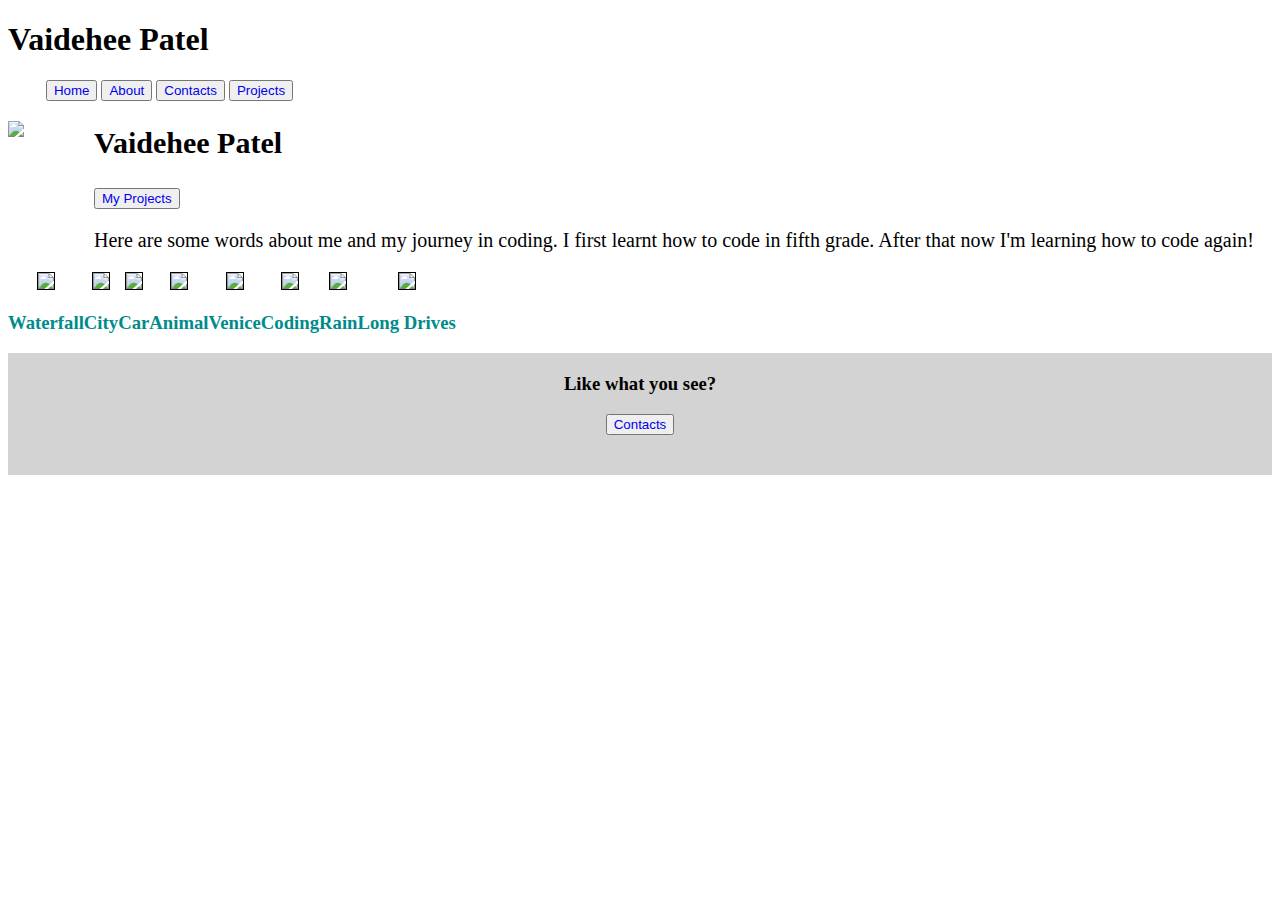
==== index.html @ 4084a919 "thursday userinterface 2 week1" ====
<!DOCTYPE html>
<html lang="en">
<head>
    <link rel="stylesheet" href="style/index.css" />
    <link rel="aboutsheet" href="about.html"/>
    <link rel="contactsheet" href="contact.html"/>
    <link rel = "projectsheet" href="projects.html"/>
    <meta charset="UTF-8">
    <meta name="viewport" content="width=device-width, initial-scale=1.0">
    <title>Document</title>
</head>
<body>
    <header>
        <div class = "header">
          <h1> Vaidehee Patel</h1>
            <nav>
              <button><a href ="index.html" >Home</a></button>
              <button><a href ="about.html"> About </a></button>
              <button><a href ="contact.html">Contacts</a></button>
              <button><a href ="projects.html">Projects</a></button>
            </nav>
          </div>
        </header>
        <section class ="part1">
          <div class = "part11">
            <img src = "https://picsum.photos/id/1050/6000/4000">
          </div>
          <div class ="part12">
            <h2> Vaidehee Patel</h2>
            <button><a href = "projects.html"> My Projects</a></button>
            <div class ="part121">
            <p>Here are some words about me and my journey in coding. I first learnt how to code in fifth grade. After that now I'm learning how to code again!</p>
            </div>
          </div>
        </section>
        <section class ="part2">
          <div class = part21>
            <img src = "https://picsum.photos/id/1039/6945/4635">
            <h3>Waterfall</h3>
          </div>
          <div class="part22">
            <img src = "https://picsum.photos/id/1067/5760/3840">
            <h3>City</h3>
          </div>
          <div class="part233">
            <img src = "https://picsum.photos/id/1071/3000/1996">
            <h3>Car</h3>
          </div>
          <div class="part24">
            <img src = "https://picsum.photos/id/1074/5472/3648">
            <h3>Animal</h3>
          </div>
          <div class="part25">
            <img src = "https://picsum.photos/id/164/1200/800">
            <h3>Venice</h3>
          </div>
          <div class="part26">
            <img src = "https://picsum.photos/id/180/2400/1600">
            <h3>Coding</h3>
          </div>
          <div class="part27">
            <img src = "https://picsum.photos/id/178/2592/1936">
            <h3>Rain</h3>
          </div>
          <div class="part28">
            <img src = "https://picsum.photos/id/191/2560/1707">
            <h3>Long Drives</h3>
          </div>
        </section>
        <footer>
          <div class = "footer">
          <h3>Like what you see?</h3>
          <button><a href = "contact.html">Contacts</a></button>
          </div>
          <div class = footer2>

          </div>
        </footer>
</body>
</html>
---- style/index.css ----
/* Add CSS styling here */
.header nav{
    margin-left: 3%;
}
.header nav a{
    text-decoration: none;
}
.part1{
    display:flex;
}
.part1 div img{
    border :20px;
    padding-right:70px;
    padding-top:20px;
    padding-bottom:20px;
    width :500px;
}
.part12{
   text-align:left;
  font-size: 20px;
}
.part12 a{
    text-decoration: none;
}
.part2 div img{
    width :320px;
    border:1px solid black;
}
.part2{
    display: flex;
    flex-direction: row;
    flex-wrap: wrap;
    text-align:center;
    font-family: 'Grenze Gotisch', cursive;
    color:darkcyan;
}
.footer{
    height:120px;
    border : 1px solid lightgrey;
    background-color:lightgrey;
    text-align:center;
}
.footer h3{
    align-content:center;
}
.footer button a{
    text-decoration: none;
    height:30px;
}
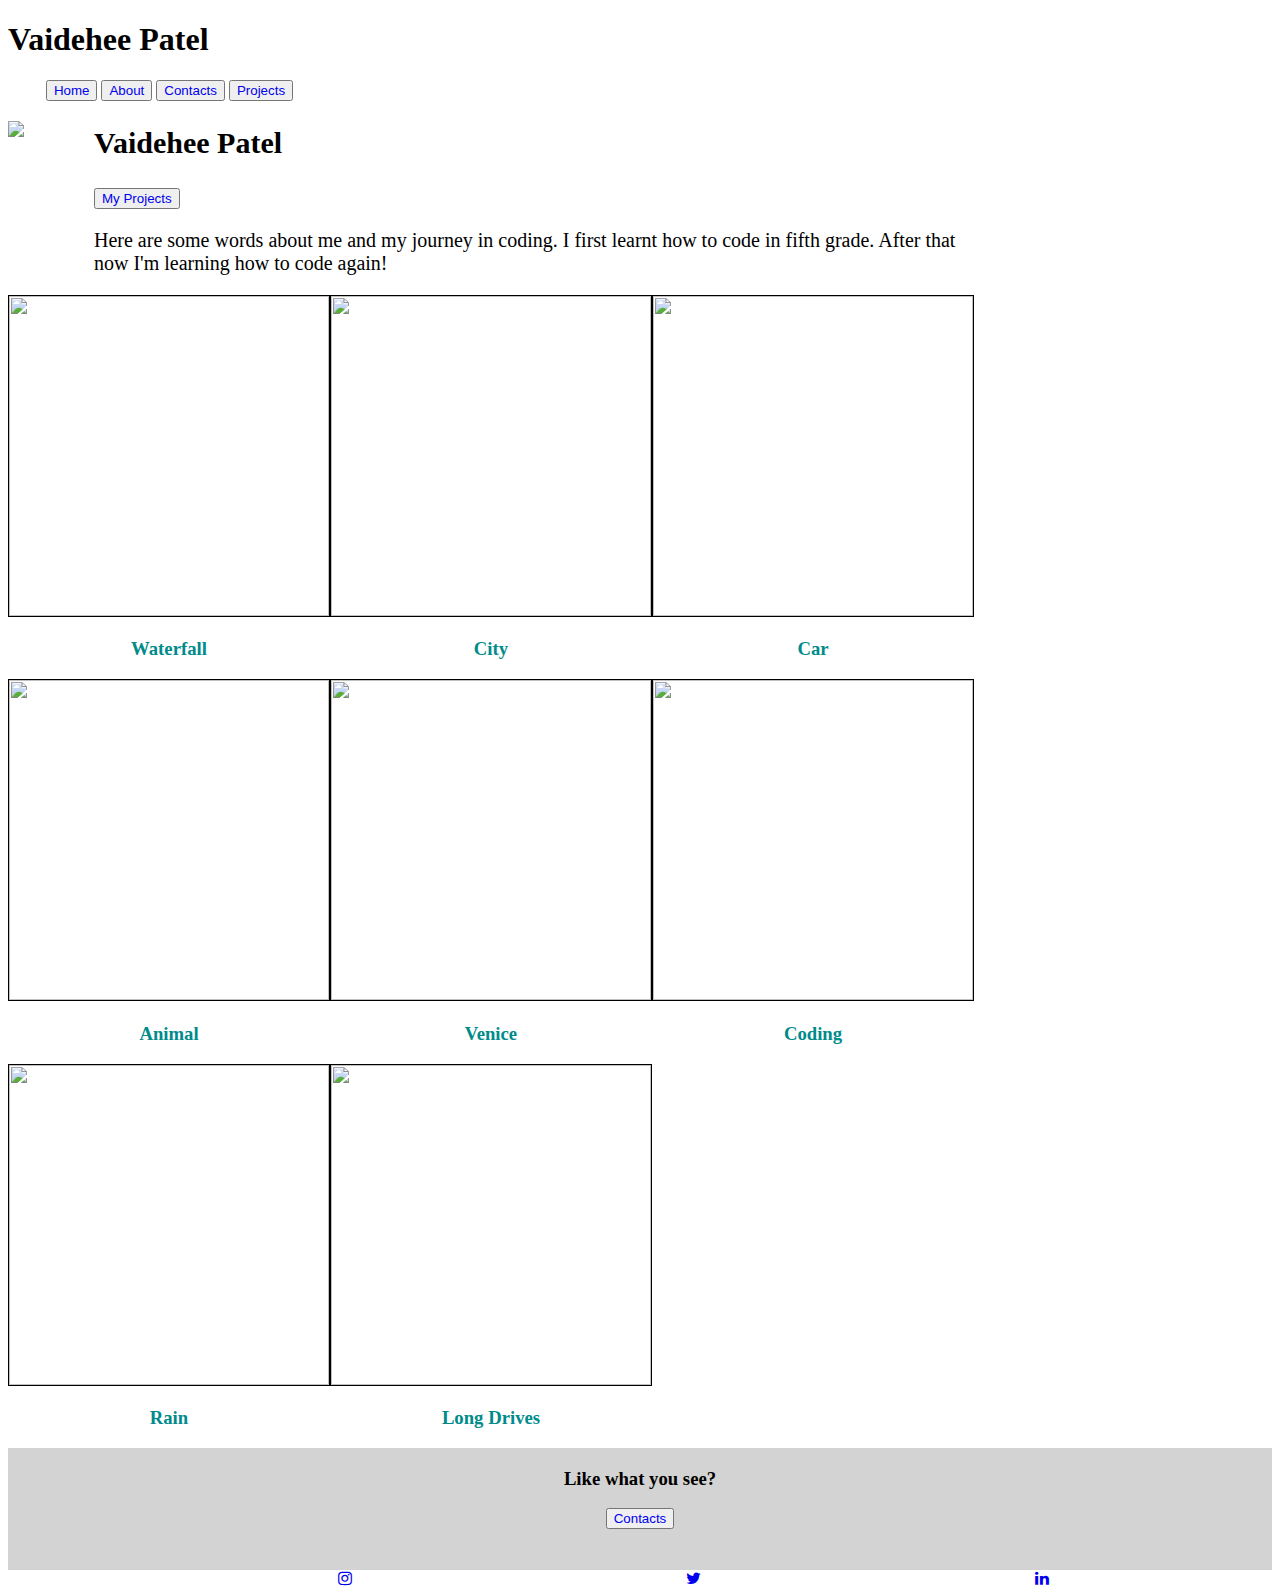
==== commit f8dc6566: "this the the final for thurs project" ====
--- a/index.html
+++ b/index.html
@@ -5,6 +5,7 @@
     <link rel="aboutsheet" href="about.html"/>
     <link rel="contactsheet" href="contact.html"/>
     <link rel = "projectsheet" href="projects.html"/>
+    <link rel="stylesheet" href="https://cdnjs.cloudflare.com/ajax/libs/font-awesome/4.7.0/css/font-awesome.min.css">
     <meta charset="UTF-8">
     <meta name="viewport" content="width=device-width, initial-scale=1.0">
     <title>Document</title>
@@ -73,6 +74,11 @@
           <button><a href = "contact.html">Contacts</a></button>
           </div>
           <div class = footer2>
+              <nav>
+                <a href="http://instagram.com" target="_blank"><i class="fa fa-instagram"></i></a>
+                <a href="http://twitter.com" target="_blank"><i class="fa fa-twitter"></i></a>
+                <a href ="https://linkedin.com" target="_blank"><i class="fa fa-linkedin"></i></a>
+              </nav>
 
           </div>
         </footer>
--- a/style/index.css
+++ b/style/index.css
@@ -22,8 +22,13 @@
 .part12 a{
     text-decoration: none;
 }
+.part121{
+    border:1px;
+    padding-right: 300px;;
+}
 .part2 div img{
     width :320px;
+    height:320px;
     border:1px solid black;
 }
 .part2{
@@ -46,4 +51,7 @@
 .footer button a{
     text-decoration: none;
     height:30px;
+}
+.footer2 nav a{
+    padding-left:330px;
 }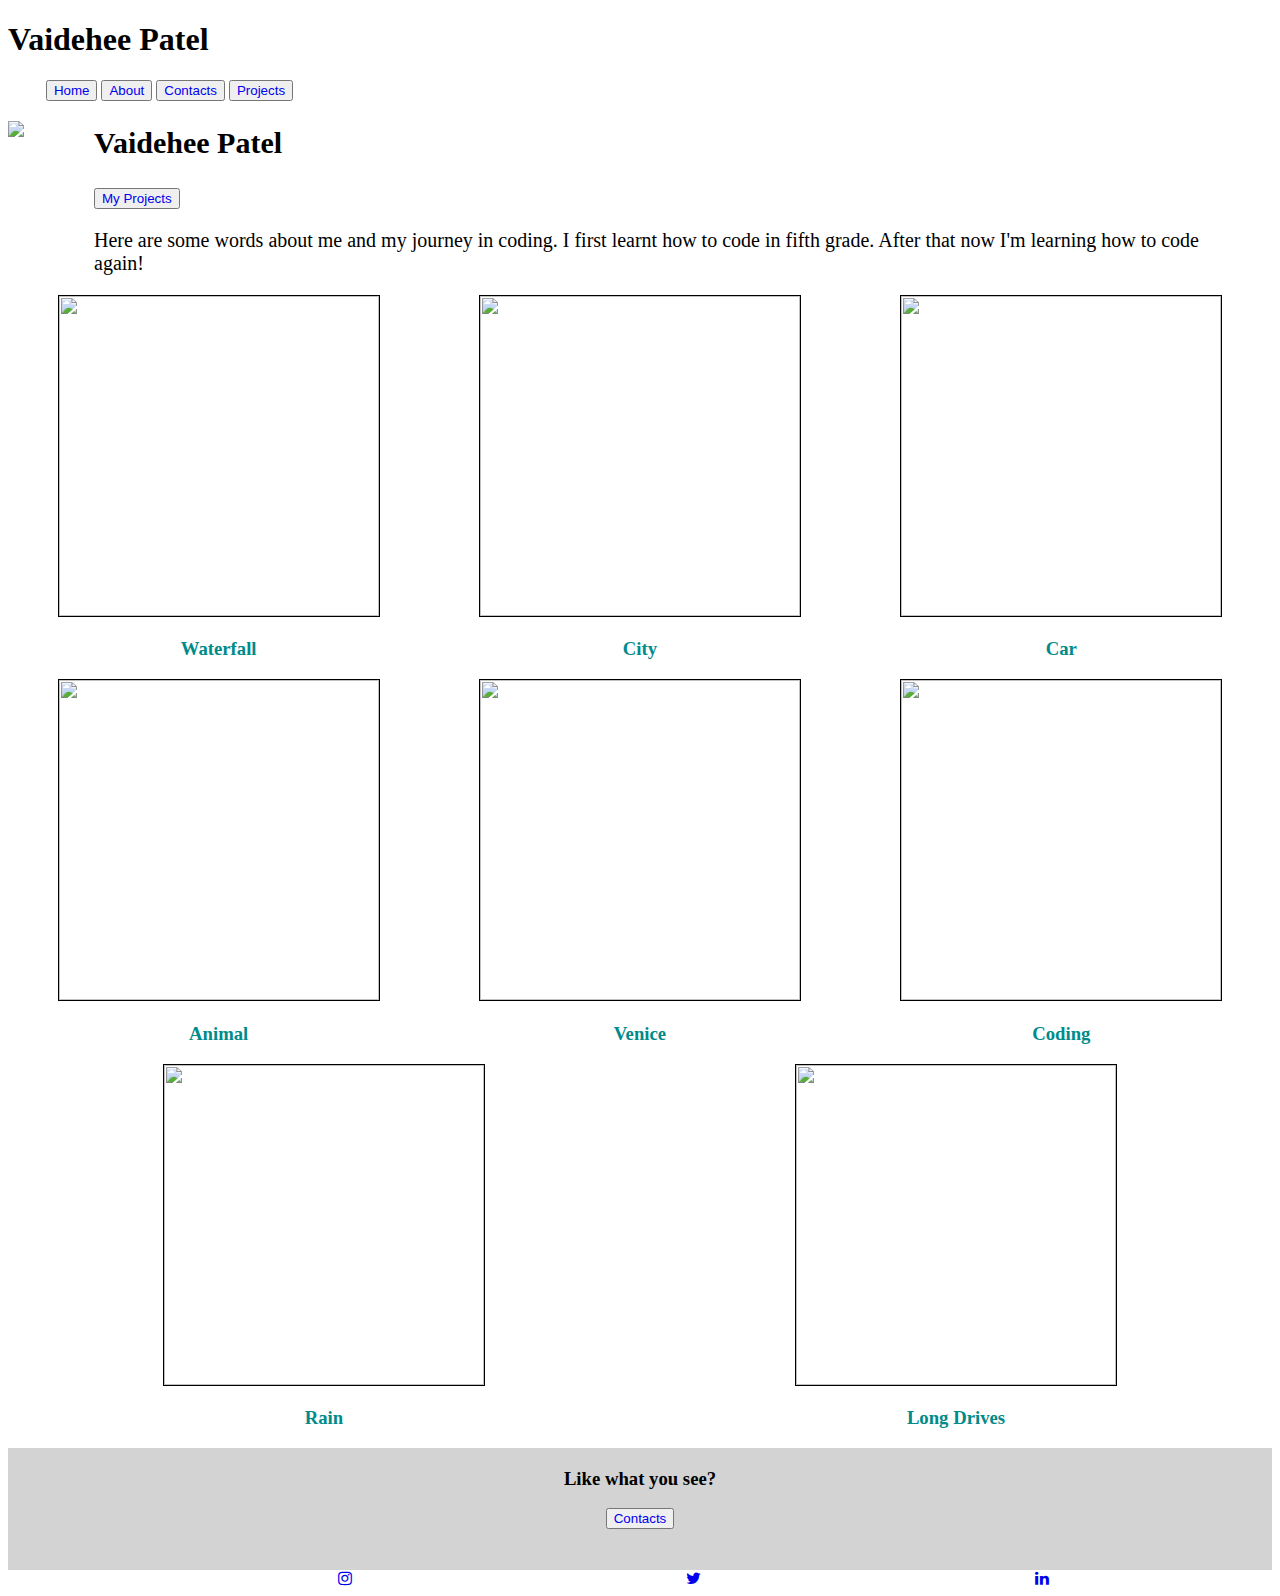
==== commit 49ef9107: "first done" ====
--- a/index.html
+++ b/index.html
@@ -11,7 +11,7 @@
     <title>Document</title>
 </head>
 <body>
-    <header>
+    <header> 
         <div class = "header">
           <h1> Vaidehee Patel</h1>
             <nav>
--- a/style/index.css
+++ b/style/index.css
@@ -13,7 +13,7 @@
     padding-right:70px;
     padding-top:20px;
     padding-bottom:20px;
-    width :500px;
+    width :570px; 
 }
 .part12{
    text-align:left;
@@ -24,7 +24,7 @@
 }
 .part121{
     border:1px;
-    padding-right: 300px;;
+    padding-right: 3%;
 }
 .part2 div img{
     width :320px;
@@ -35,6 +35,7 @@
     display: flex;
     flex-direction: row;
     flex-wrap: wrap;
+    justify-content: space-around;
     text-align:center;
     font-family: 'Grenze Gotisch', cursive;
     color:darkcyan;
@@ -54,4 +55,21 @@
 }
 .footer2 nav a{
     padding-left:330px;
+}
+/*From here the media coding starts*/
+
+@media(max-width:800px){
+    h1{
+        text-align:center;
+    }
+    .header nav{
+        display:flex;
+        flex-flow:column wrap;
+        align-content:space-around;
+        width:15%;
+        padding:0 40%;
+    }
+    .part1{
+        flex-direction:column;
+    }
 }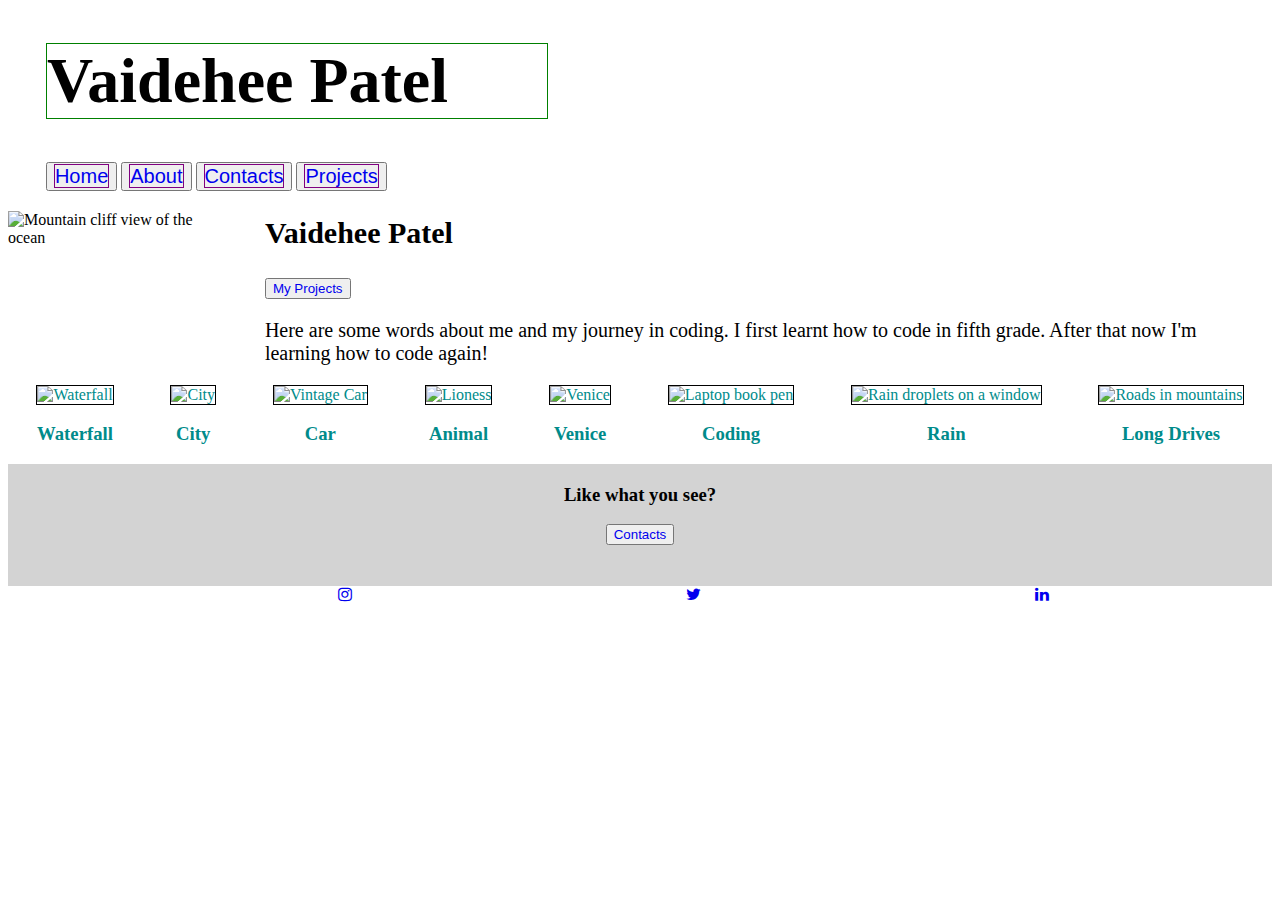
==== commit abbeb2f8: "stratch1" ====
--- a/index.html
+++ b/index.html
@@ -15,20 +15,20 @@
         <div class = "header">
           <h1> Vaidehee Patel</h1>
             <nav>
-              <button><a href ="index.html" >Home</a></button>
-              <button><a href ="about.html"> About </a></button>
-              <button><a href ="contact.html">Contacts</a></button>
-              <button><a href ="projects.html">Projects</a></button>
+              <button><a href ="index.html" title="Button for home page">Home</a></button>
+              <button><a href ="about.html" title="button for about page"> About </a></button>
+              <button><a href ="contact.html" title="button for contacts page">Contacts</a></button>
+              <button><a href ="projects.html" title="button for projects page">Projects</a></button>
             </nav>
           </div>
         </header>
         <section class ="part1">
           <div class = "part11">
-            <img src = "https://picsum.photos/id/1050/6000/4000">
+            <img src = "https://picsum.photos/id/1050/6000/4000" alt="Mountain cliff view of the ocean">
           </div>
-          <div class ="part12">
+          <div class ="part12"> 
             <h2> Vaidehee Patel</h2>
-            <button><a href = "projects.html"> My Projects</a></button>
+            <button><a href = "projects.html" title="button for projects page"> My Projects</a></button>
             <div class ="part121">
             <p>Here are some words about me and my journey in coding. I first learnt how to code in fifth grade. After that now I'm learning how to code again!</p>
             </div>
@@ -36,48 +36,48 @@
         </section>
         <section class ="part2">
           <div class = part21>
-            <img src = "https://picsum.photos/id/1039/6945/4635">
+            <img src = "https://picsum.photos/id/1039/6945/4635" alt="Waterfall">
             <h3>Waterfall</h3>
           </div>
           <div class="part22">
-            <img src = "https://picsum.photos/id/1067/5760/3840">
+            <img src = "https://picsum.photos/id/1067/5760/3840" alt="City">
             <h3>City</h3>
           </div>
           <div class="part233">
-            <img src = "https://picsum.photos/id/1071/3000/1996">
+            <img src = "https://picsum.photos/id/1071/3000/1996" alt="Vintage Car">
             <h3>Car</h3>
           </div>
           <div class="part24">
-            <img src = "https://picsum.photos/id/1074/5472/3648">
+            <img src = "https://picsum.photos/id/1074/5472/3648" alt="Lioness">
             <h3>Animal</h3>
           </div>
           <div class="part25">
-            <img src = "https://picsum.photos/id/164/1200/800">
+            <img src = "https://picsum.photos/id/164/1200/800" alt="Venice">
             <h3>Venice</h3>
           </div>
           <div class="part26">
-            <img src = "https://picsum.photos/id/180/2400/1600">
+            <img src = "https://picsum.photos/id/180/2400/1600" alt="Laptop book pen">
             <h3>Coding</h3>
           </div>
           <div class="part27">
-            <img src = "https://picsum.photos/id/178/2592/1936">
+            <img src = "https://picsum.photos/id/178/2592/1936" alt="Rain droplets on a window">
             <h3>Rain</h3>
           </div>
           <div class="part28">
-            <img src = "https://picsum.photos/id/191/2560/1707">
+            <img src = "https://picsum.photos/id/191/2560/1707" alt="Roads in mountains">
             <h3>Long Drives</h3>
           </div>
         </section>
         <footer>
           <div class = "footer">
           <h3>Like what you see?</h3>
-          <button><a href = "contact.html">Contacts</a></button>
+          <button><a href = "contact.html" title="button for contacts page">Contacts</a></button>
           </div>
           <div class = footer2>
               <nav>
-                <a href="http://instagram.com" target="_blank"><i class="fa fa-instagram"></i></a>
-                <a href="http://twitter.com" target="_blank"><i class="fa fa-twitter"></i></a>
-                <a href ="https://linkedin.com" target="_blank"><i class="fa fa-linkedin"></i></a>
+                <a href="http://instagram.com" target="_blank" title="instagram icon"><i class="fa fa-instagram"></i></a>
+                <a href="http://twitter.com" target="_blank" title="twitter icon"><i class="fa fa-twitter"></i></a>
+                <a href ="https://linkedin.com" target="_blank" title="linkedin icon"><i class="fa fa-linkedin"></i></a>
               </nav>
 
           </div>
--- a/style/index.css
+++ b/style/index.css
@@ -57,6 +57,7 @@
     padding-left:330px;
 }
 /*From here the media coding starts*/
+/*Here is the code for meadia max-width 800px*/
 
 @media(max-width:800px){
     h1{
@@ -71,5 +72,84 @@
     }
     .part1{
         flex-direction:column;
+        align-items:center;
+    }
+    .part1 div img{
+        border: 1px;
+        padding:10% 10% 3% 10%;
+
+    }
+    .part12{
+        border:1px;
+        padding-top:-10px;
+    }
+    .part12 h2{
+        text-align:center;
+    }
+    .part12 button{
+        align-content: space-around;
+        width:15%;
+        margin-left:43%;
+        padding: 1.5% 0;
+    }
+    .part121 p{
+        margin-left:6%;
+    }
+    .footer{
+        margin:2% 4%;
+    }
+    .footer2 nav{
+        width:20%;
+        margin-left:40%;
+    }
+    .footer2 nav a{
+        padding-left:20px;
+        height:30px;
+    }
+}
+
+/*From here is the code for media max-width at 500px*/
+@media(max-width:500px){
+    .part11{
+        margin-left:10px;
+    }
+    .part1 div img {
+        width:450px;
+        padding:6% 6% 3% 4%;
+    }
+    .part12 button{
+        width:20%;
+        margin-left:40%;
+    }
+    .footer2 nav{
+        width:60%;
+        margin-left:35%;
+    }
+}
+/*Here starts the code for max-width: 360px * 640px*/
+@media(max-width:360px){
+    .part1 div img{
+        width: 90%;
+    }
+    .part12 button{
+        width:25%;
+        margin-left:38%;
+    }
+    .footer2 nav{
+        width:80%;
+        margin-left:32%;
+    }
+}
+/*Here starts the code for max-width: 1366px * 768px*/
+@media(max-width:1366px){
+    h1{
+        border:1px solid green;
+        font-size:4rem;
+        width:500px;
+        margin-left:3%;
+    }
+    .header nav a{
+        border:1px solid purple;
+        font-size:1.5em;
     }
 }